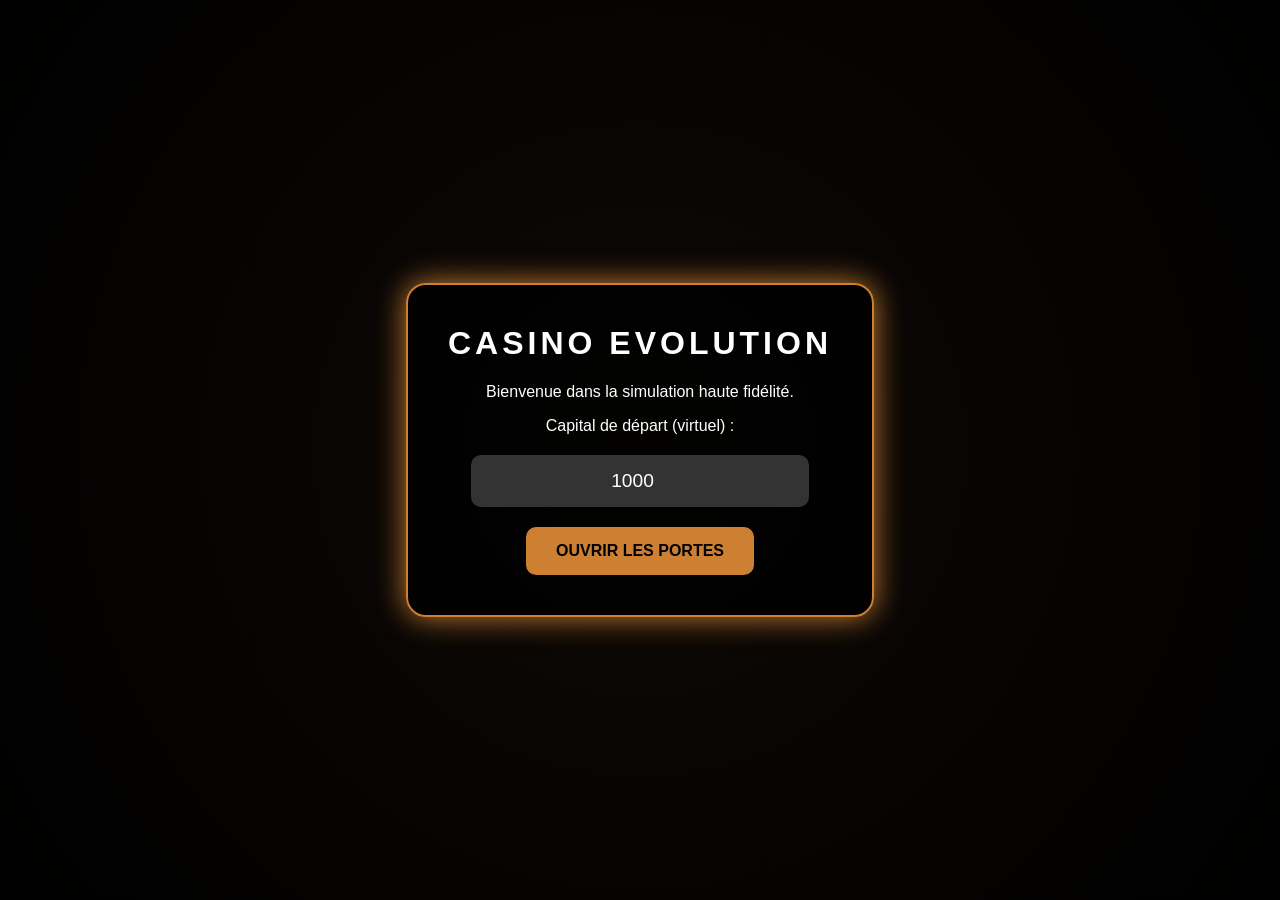
==== casino.html @ 4e760bde "Create casino.html" ====
<!DOCTYPE html>
<html lang="fr">
<head>
    <meta charset="UTF-8">
    <meta name="viewport" content="width=device-width, initial-scale=1.0">
    <title>EVOLUTION CASINO - Entraînement</title>
    <style>
        /* --- CSS --- */
        :root {
            --primary: #cd7f32; /* Bronze par défaut */
            --bg-dark: #0f0f0f;
            --surface: #1e1e1e;
            --gold: #ffd700;
            --silver: #c0c0c0;
            --platinum: #e5e4e2;
            --transition: all 0.5s cubic-bezier(0.4, 0, 0.2, 1);
        }

        body {
            margin: 0;
            font-family: 'Segoe UI', Roboto, Helvetica, Arial, sans-serif;
            background-color: var(--bg-dark);
            color: white;
            overflow-x: hidden;
            transition: var(--transition);
        }

        /* Thèmes évolutifs */
        body.tier-bronze { --primary: #cd7f32; background: radial-gradient(circle, #2c1e14 0%, #000 100%); }
        body.tier-silver { --primary: #95a5a6; background: radial-gradient(circle, #2c3e50 0%, #000 100%); }
        body.tier-gold { --primary: #ffd700; background: radial-gradient(circle, #3d3000 0%, #000 100%); }
        body.tier-vip { --primary: #00f2ff; background: radial-gradient(circle, #1a0033 0%, #000 100%); box-shadow: inset 0 0 150px rgba(0, 242, 255, 0.2); }

        .hidden { display: none !important; }

        /* Écran d'accueil */
        #login-screen {
            height: 100vh;
            display: flex;
            flex-direction: column;
            justify-content: center;
            align-items: center;
            text-align: center;
            background: linear-gradient(rgba(0,0,0,0.7), rgba(0,0,0,0.7)), url('https://images.unsplash.com/photo-1596838132731-dd964a977517?auto=format&fit=crop&q=80&w=1000');
            background-size: cover;
        }

        .fancy-card {
            background: rgba(0, 0, 0, 0.8);
            padding: 40px;
            border-radius: 20px;
            border: 2px solid var(--primary);
            box-shadow: 0 0 30px var(--primary);
            max-width: 400px;
        }

        input {
            width: 80%;
            padding: 15px;
            margin: 20px 0;
            border-radius: 10px;
            border: none;
            background: #333;
            color: white;
            font-size: 1.2rem;
            text-align: center;
        }

        button {
            padding: 15px 30px;
            border-radius: 10px;
            border: none;
            background: var(--primary);
            color: black;
            font-weight: bold;
            font-size: 1rem;
            cursor: pointer;
            text-transform: uppercase;
            transition: 0.3s;
        }

        button:hover {
            transform: scale(1.05);
            filter: brightness(1.2);
        }

        /* Interface Principale */
        header {
            display: flex;
            justify-content: space-between;
            align-items: center;
            padding: 20px 50px;
            background: rgba(0,0,0,0.8);
            border-bottom: 2px solid var(--primary);
            position: sticky;
            top: 0;
            z-index: 100;
        }

        .status-info { text-align: left; }
        .rank-badge { 
            font-size: 0.8rem; 
            padding: 3px 10px; 
            border-radius: 20px; 
            background: var(--primary); 
            color: black; 
            font-weight: bold;
        }

        #balance-display { font-size: 2rem; color: var(--primary); font-weight: bold; }

        /* Lobby */
        .container { max-width: 1200px; margin: 40px auto; padding: 20px; }
        
        .grid {
            display: grid;
            grid-template-columns: repeat(auto-fit, minmax(300px, 1fr));
            gap: 30px;
        }

        .game-card {
            background: var(--surface);
            border-radius: 15px;
            overflow: hidden;
            border: 1px solid #444;
            transition: var(--transition);
            cursor: pointer;
            position: relative;
        }

        .game-card:hover {
            transform: translateY(-10px);
            border-color: var(--primary);
            box-shadow: 0 10px 30px rgba(0,0,0,0.5);
        }

        .game-card img {
            width: 100%;
            height: 200px;
            object-fit: cover;
            filter: grayscale(0.5);
        }
        .game-card:hover img { filter: grayscale(0); }

        .game-card-content { padding: 20px; }

        /* Jeux Spécifiques */
        .game-area {
            background: rgba(0,0,0,0.6);
            padding: 40px;
            border-radius: 30px;
            text-align: center;
            border: 1px solid var(--primary);
            margin-top: 20px;
        }

        /* Machine à sous */
        .slot-container {
            display: flex;
            justify-content: center;
            gap: 15px;
            margin: 30px 0;
        }

        .reel {
            width: 100px;
            height: 120px;
            background: white;
            border-radius: 10px;
            display: flex;
            justify-content: center;
            align-items: center;
            font-size: 4rem;
            color: black;
            box-shadow: inset 0 0 20px rgba(0,0,0,0.2);
            transition: transform 0.1s;
        }

        /* Cartes */
        .table-cards {
            display: flex;
            justify-content: space-around;
            margin: 40px 0;
        }
        .card-spot {
            background: #1a472a;
            border: 3px dashed var(--primary);
            width: 120px;
            height: 180px;
            border-radius: 10px;
            display: flex;
            flex-direction: column;
            justify-content: center;
            align-items: center;
        }
        .card-val { font-size: 3rem; font-weight: bold; }

        /* Animations */
        @keyframes goldGlow {
            0% { box-shadow: 0 0 10px var(--primary); }
            50% { box-shadow: 0 0 30px var(--primary); }
            100% { box-shadow: 0 0 10px var(--primary); }
        }
        .tier-vip .game-area { animation: goldGlow 2s infinite; }

    </style>
</head>
<body class="tier-bronze">

    <!-- ÉCRAN D'ACCUEIL -->
    <div id="login-screen">
        <div class="fancy-card">
            <h1 style="margin-top:0; letter-spacing: 4px;">CASINO EVOLUTION</h1>
            <p>Bienvenue dans la simulation haute fidélité.</p>
            <label>Capital de départ (virtuel) :</label><br>
            <input type="number" id="start-money" value="1000" min="100">
            <br>
            <button onclick="initCasino()">Ouvrir les portes</button>
        </div>
    </div>

    <!-- UI PRINCIPALE (Masquée au début) -->
    <div id="main-ui" class="hidden">
        <header>
            <div class="status-info">
                <span id="rank-text" class="rank-badge">BRONZE</span>
                <div id="balance-display">1 000 €</div>
            </div>
            <h2 id="casino-title" style="margin:0; color:var(--primary)">LE BOUGE</h2>
            <button id="btn-lobby" class="hidden" onclick="showLobby()" style="background: transparent; color: white; border: 1px solid white;">Quitter la table</button>
        </header>

        <div class="container">
            <!-- LOBBY -->
            <div id="lobby-view" class="grid">
                <div class="game-card" onclick="startSlots()">
                    <img src="https://images.unsplash.com/photo-1596838132731-dd964a977517?q=80&w=400" alt="Slots">
                    <div class="game-card-content">
                        <h3>Machines à Sous</h3>
                        <p>Alignez les diamants pour gagner jusqu'à 50x votre mise.</p>
                    </div>
                </div>

                <div class="game-card" onclick="startCards()">
                    <img src="https://images.unsplash.com/photo-1511193311914-0346f16efe90?q=80&w=400" alt="Cards">
                    <div class="game-card-content">
                        <h3>Bataille Royale</h3>
                        <p>Le plus gros chiffre l'emporte. Simple. Efficace.</p>
                    </div>
                </div>
            </div>

            <!-- JEU : MACHINE À SOUS -->
            <div id="game-slots" class="game-area hidden">
                <h1>SLOTS CLASSIC</h1>
                <div class="slot-container">
                    <div class="reel" id="r1">?</div>
                    <div class="reel" id="r2">?</div>
                    <div class="reel" id="r3">?</div>
                </div>
                <div style="margin-bottom: 20px;">
                    <input type="number" id="bet-slots" value="10" min="1" style="width: 100px;">
                    <p>Mise actuelle</p>
                </div>
                <button onclick="playSlots()" id="spin-button">Lancer la machine</button>
            </div>

            <!-- JEU : CARTES -->
            <div id="game-cards" class="game-area hidden">
                <h1>BATAILLE ROYALE</h1>
                <div class="table-cards">
                    <div>
                        <p>BANQUE</p>
                        <div class="card-spot"><span class="card-val" id="d-card">?</span></div>
                    </div>
                    <div>
                        <p>VOUS</p>
                        <div class="card-spot" style="border-style: solid;"><span class="card-val" id="p-card">?</span></div>
                    </div>
                </div>
                <div style="margin-bottom: 20px;">
                    <input type="number" id="bet-cards" value="50" min="1" style="width: 100px;">
                    <p>Mise actuelle</p>
                </div>
                <button onclick="playCards()">Tirer une carte</button>
            </div>
        </div>
    </div>

    <script>
        /* --- JAVASCRIPT --- */
        let balance = 0;
        const symbols = ['🍒', '🍋', '🔔', '💎', '7️⃣'];

        // Initialisation
        function initCasino() {
            const startMoney = document.getElementById('start-money').value;
            balance = parseInt(startMoney);
            if(isNaN(balance) || balance < 1) {
                alert("Montant invalide");
                return;
            }
            document.getElementById('login-screen').classList.add('hidden');
            document.getElementById('main-ui').classList.remove('hidden');
            updateUI();
        }

        // Mise à jour de l'interface et du thème
        function updateUI() {
            document.getElementById('balance-display').innerText = balance.toLocaleString() + " €";
            const body = document.body;
            const rank = document.getElementById('rank-text');
            const title = document.getElementById('casino-title');

            if (balance < 5000) {
                body.className = 'tier-bronze';
                rank.innerText = "BRONZE";
                title.innerText = "LE BOUGE";
            } else if (balance < 25000) {
                body.className = 'tier-silver';
                rank.innerText = "ARGENT";
                title.innerText = "LE LOUNGE NEON";
            } else if (balance < 100000) {
                body.className = 'tier-gold';
                rank.innerText = "OR";
                title.innerText = "LE PALAIS IMPÉRIAL";
            } else {
                body.className = 'tier-vip';
                rank.innerText = "DIAMANT VIP";
                title.innerText = "L'OSTRACISME CELESTE";
            }
        }

        // Navigation
        function showLobby() {
            document.getElementById('lobby-view').classList.remove('hidden');
            document.getElementById('game-slots').classList.add('hidden');
            document.getElementById('game-cards').classList.add('hidden');
            document.getElementById('btn-lobby').classList.add('hidden');
        }

        function startSlots() {
            document.getElementById('lobby-view').classList.add('hidden');
            document.getElementById('game-slots').classList.remove('hidden');
            document.getElementById('btn-lobby').classList.remove('hidden');
        }

        function startCards() {
            document.getElementById('lobby-view').classList.add('hidden');
            document.getElementById('game-cards').classList.remove('hidden');
            document.getElementById('btn-lobby').classList.remove('hidden');
        }

        // Logique Machine à Sous
        function playSlots() {
            const bet = parseInt(document.getElementById('bet-slots').value);
            if(bet > balance) return alert("Fonds insuffisants !");
            if(bet <= 0) return alert("Mise invalide");

            balance -= bet;
            updateUI();

            const btn = document.getElementById('spin-button');
            btn.disabled = true;
            btn.innerText = "TIRAGE...";

            let count = 0;
            const interval = setInterval(() => {
                document.getElementById('r1').innerText = symbols[Math.floor(Math.random()*symbols.length)];
                document.getElementById('r2').innerText = symbols[Math.floor(Math.random()*symbols.length)];
                document.getElementById('r3').innerText = symbols[Math.floor(Math.random()*symbols.length)];
                count++;
                if(count > 10) {
                    clearInterval(interval);
                    finalizeSlots(bet);
                }
            }, 100);
        }

        function finalizeSlots(bet) {
            const r1 = document.getElementById('r1').innerText;
            const r2 = document.getElementById('r2').innerText;
            const r3 = document.getElementById('r3').innerText;
            const btn = document.getElementById('spin-button');
            btn.disabled = false;
            btn.innerText = "Lancer la machine";

            if(r1 === r2 && r2 === r3) {
                let win = bet * 15;
                if(r1 === '7️⃣') win = bet * 50;
                balance += win;
                alert("🔥 JACKPOT ! Vous gagnez " + win + " € !");
            } else if (r1 === r2 || r2 === r3 || r1 === r3) {
                let win = Math.floor(bet * 2);
                balance += win;
            }
            updateUI();
        }

        // Logique Jeu de Cartes
        function playCards() {
            const bet = parseInt(document.getElementById('bet-cards').value);
            if(bet > balance) return alert("Fonds insuffisants !");
            if(bet <= 0) return alert("Mise invalide");

            balance -= bet;
            
            const pVal = Math.floor(Math.random() * 13) + 2;
            const dVal = Math.floor(Math.random() * 13) + 2;

            const cardNames = {11:'J', 12:'Q', 13:'K', 14:'A'};
            document.getElementById('p-card').innerText = cardNames[pVal] || pVal;
            document.getElementById('d-card').innerText = cardNames[dVal] || dVal;

            if(pVal > dVal) {
                balance += bet * 2;
                // Petit effet de couleur temporaire pour la victoire
                document.getElementById('p-card').parentElement.style.borderColor = "#00ff00";
            } else if(pVal < dVal) {
                document.getElementById('p-card').parentElement.style.borderColor = "#ff0000";
            } else {
                balance += bet;
                document.getElementById('p-card').parentElement.style.borderColor = "white";
            }
            
            updateUI();
        }
    </script>
</body>
</html>
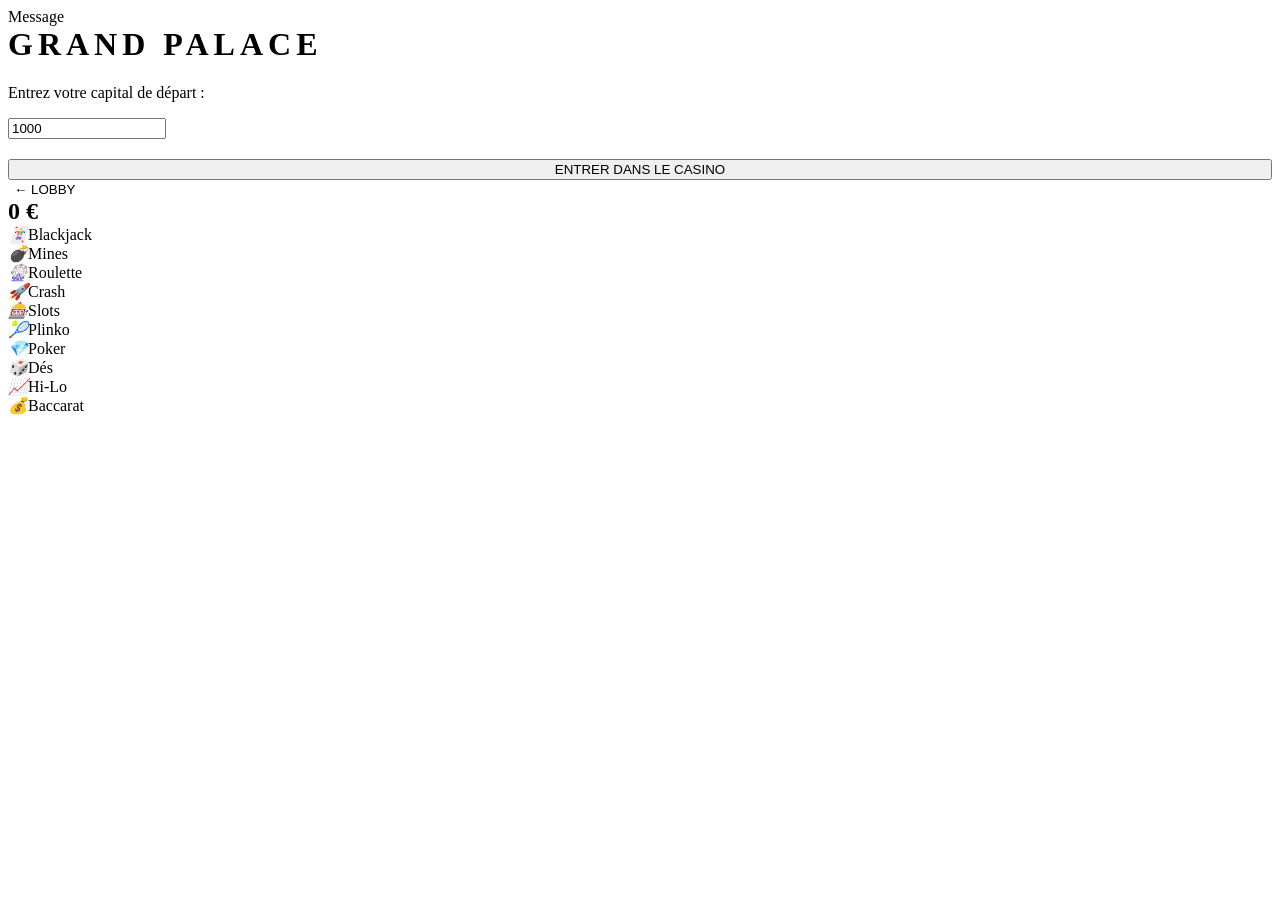
==== commit ef46c02d: "Update casino.html" ====
--- a/casino.html
+++ b/casino.html
@@ -3,428 +3,51 @@
 <head>
     <meta charset="UTF-8">
     <meta name="viewport" content="width=device-width, initial-scale=1.0">
-    <title>EVOLUTION CASINO - Entraînement</title>
-    <style>
-        /* --- CSS --- */
-        :root {
-            --primary: #cd7f32; /* Bronze par défaut */
-            --bg-dark: #0f0f0f;
-            --surface: #1e1e1e;
-            --gold: #ffd700;
-            --silver: #c0c0c0;
-            --platinum: #e5e4e2;
-            --transition: all 0.5s cubic-bezier(0.4, 0, 0.2, 1);
-        }
+    <title>GRAND PALACE - Casino Online</title>
+    <link rel="stylesheet" href="style.css">
+</head>
+<body>
 
-        body {
-            margin: 0;
-            font-family: 'Segoe UI', Roboto, Helvetica, Arial, sans-serif;
-            background-color: var(--bg-dark);
-            color: white;
-            overflow-x: hidden;
-            transition: var(--transition);
-        }
+<div id="notify">Message</div>
 
-        /* Thèmes évolutifs */
-        body.tier-bronze { --primary: #cd7f32; background: radial-gradient(circle, #2c1e14 0%, #000 100%); }
-        body.tier-silver { --primary: #95a5a6; background: radial-gradient(circle, #2c3e50 0%, #000 100%); }
-        body.tier-gold { --primary: #ffd700; background: radial-gradient(circle, #3d3000 0%, #000 100%); }
-        body.tier-vip { --primary: #00f2ff; background: radial-gradient(circle, #1a0033 0%, #000 100%); box-shadow: inset 0 0 150px rgba(0, 242, 255, 0.2); }
+<!-- ECRAN DE DEMARRAGE -->
+<div id="scr-start">
+    <div class="start-box">
+        <h1 style="color:var(--primary); letter-spacing: 5px; margin-top:0;">GRAND PALACE</h1>
+        <p>Entrez votre capital de départ :</p>
+        <input type="number" id="start-bal" value="1000" style="margin-bottom: 20px; width: 150px;">
+        <br>
+        <button onclick="bootGame()" style="width: 100%;">ENTRER DANS LE CASINO</button>
+    </div>
+</div>
 
-        .hidden { display: none !important; }
+<!-- LOBBY PRINCIPAL -->
+<div id="scr-main" class="hidden" style="width: 100%; flex: 1;">
+    <header>
+        <button id="btn-back" class="hidden" onclick="showLobby()" style="background:transparent; color:var(--primary); border:1px solid var(--primary)">← LOBBY</button>
+        <div id="balance-display" style="font-size: 1.5rem; font-weight: bold;">0 €</div>
+    </header>
 
-        /* Écran d'accueil */
-        #login-screen {
-            height: 100vh;
-            display: flex;
-            flex-direction: column;
-            justify-content: center;
-            align-items: center;
-            text-align: center;
-            background: linear-gradient(rgba(0,0,0,0.7), rgba(0,0,0,0.7)), url('https://images.unsplash.com/photo-1596838132731-dd964a977517?auto=format&fit=crop&q=80&w=1000');
-            background-size: cover;
-        }
+    <div class="container">
+        <div id="lobby" class="lobby-grid">
+            <div class="card" onclick="openGame('bj')"><i>🃏</i>Blackjack</div>
+            <div class="card" onclick="openGame('mines')"><i>💣</i>Mines</div>
+            <div class="card" onclick="openGame('roulette')"><i>🎡</i>Roulette</div>
+            <div class="card" onclick="openGame('crash')"><i>🚀</i>Crash</div>
+            <div class="card" onclick="openGame('slots')"><i>🎰</i>Slots</div>
+            <div class="card" onclick="openGame('plinko')"><i>🎾</i>Plinko</div>
+            <div class="card" onclick="openGame('poker')"><i>💎</i>Poker</div>
+            <div class="card" onclick="openGame('dice')"><i>🎲</i>Dés</div>
+            <div class="card" onclick="openGame('hilo')"><i>📈</i>Hi-Lo</div>
+            <div class="card" onclick="openGame('baccarat')"><i>💰</i>Baccarat</div>
+        </div>
 
-        .fancy-card {
-            background: rgba(0, 0, 0, 0.8);
-            padding: 40px;
-            border-radius: 20px;
-            border: 2px solid var(--primary);
-            box-shadow: 0 0 30px var(--primary);
-            max-width: 400px;
-        }
-
-        input {
-            width: 80%;
-            padding: 15px;
-            margin: 20px 0;
-            border-radius: 10px;
-            border: none;
-            background: #333;
-            color: white;
-            font-size: 1.2rem;
-            text-align: center;
-        }
-
-        button {
-            padding: 15px 30px;
-            border-radius: 10px;
-            border: none;
-            background: var(--primary);
-            color: black;
-            font-weight: bold;
-            font-size: 1rem;
-            cursor: pointer;
-            text-transform: uppercase;
-            transition: 0.3s;
-        }
-
-        button:hover {
-            transform: scale(1.05);
-            filter: brightness(1.2);
-        }
-
-        /* Interface Principale */
-        header {
-            display: flex;
-            justify-content: space-between;
-            align-items: center;
-            padding: 20px 50px;
-            background: rgba(0,0,0,0.8);
-            border-bottom: 2px solid var(--primary);
-            position: sticky;
-            top: 0;
-            z-index: 100;
-        }
-
-        .status-info { text-align: left; }
-        .rank-badge { 
-            font-size: 0.8rem; 
-            padding: 3px 10px; 
-            border-radius: 20px; 
-            background: var(--primary); 
-            color: black; 
-            font-weight: bold;
-        }
-
-        #balance-display { font-size: 2rem; color: var(--primary); font-weight: bold; }
-
-        /* Lobby */
-        .container { max-width: 1200px; margin: 40px auto; padding: 20px; }
-        
-        .grid {
-            display: grid;
-            grid-template-columns: repeat(auto-fit, minmax(300px, 1fr));
-            gap: 30px;
-        }
-
-        .game-card {
-            background: var(--surface);
-            border-radius: 15px;
-            overflow: hidden;
-            border: 1px solid #444;
-            transition: var(--transition);
-            cursor: pointer;
-            position: relative;
-        }
-
-        .game-card:hover {
-            transform: translateY(-10px);
-            border-color: var(--primary);
-            box-shadow: 0 10px 30px rgba(0,0,0,0.5);
-        }
-
-        .game-card img {
-            width: 100%;
-            height: 200px;
-            object-fit: cover;
-            filter: grayscale(0.5);
-        }
-        .game-card:hover img { filter: grayscale(0); }
-
-        .game-card-content { padding: 20px; }
-
-        /* Jeux Spécifiques */
-        .game-area {
-            background: rgba(0,0,0,0.6);
-            padding: 40px;
-            border-radius: 30px;
-            text-align: center;
-            border: 1px solid var(--primary);
-            margin-top: 20px;
-        }
-
-        /* Machine à sous */
-        .slot-container {
-            display: flex;
-            justify-content: center;
-            gap: 15px;
-            margin: 30px 0;
-        }
-
-        .reel {
-            width: 100px;
-            height: 120px;
-            background: white;
-            border-radius: 10px;
-            display: flex;
-            justify-content: center;
-            align-items: center;
-            font-size: 4rem;
-            color: black;
-            box-shadow: inset 0 0 20px rgba(0,0,0,0.2);
-            transition: transform 0.1s;
-        }
-
-        /* Cartes */
-        .table-cards {
-            display: flex;
-            justify-content: space-around;
-            margin: 40px 0;
-        }
-        .card-spot {
-            background: #1a472a;
-            border: 3px dashed var(--primary);
-            width: 120px;
-            height: 180px;
-            border-radius: 10px;
-            display: flex;
-            flex-direction: column;
-            justify-content: center;
-            align-items: center;
-        }
-        .card-val { font-size: 3rem; font-weight: bold; }
-
-        /* Animations */
-        @keyframes goldGlow {
-            0% { box-shadow: 0 0 10px var(--primary); }
-            50% { box-shadow: 0 0 30px var(--primary); }
-            100% { box-shadow: 0 0 10px var(--primary); }
-        }
-        .tier-vip .game-area { animation: goldGlow 2s infinite; }
-
-    </style>
-</head>
-<body class="tier-bronze">
-
-    <!-- ÉCRAN D'ACCUEIL -->
-    <div id="login-screen">
-        <div class="fancy-card">
-            <h1 style="margin-top:0; letter-spacing: 4px;">CASINO EVOLUTION</h1>
-            <p>Bienvenue dans la simulation haute fidélité.</p>
-            <label>Capital de départ (virtuel) :</label><br>
-            <input type="number" id="start-money" value="1000" min="100">
-            <br>
-            <button onclick="initCasino()">Ouvrir les portes</button>
+        <div id="game-container" class="hidden">
+            <div id="game-screen" class="game-view"></div>
         </div>
     </div>
+</div>
 
-    <!-- UI PRINCIPALE (Masquée au début) -->
-    <div id="main-ui" class="hidden">
-        <header>
-            <div class="status-info">
-                <span id="rank-text" class="rank-badge">BRONZE</span>
-                <div id="balance-display">1 000 €</div>
-            </div>
-            <h2 id="casino-title" style="margin:0; color:var(--primary)">LE BOUGE</h2>
-            <button id="btn-lobby" class="hidden" onclick="showLobby()" style="background: transparent; color: white; border: 1px solid white;">Quitter la table</button>
-        </header>
-
-        <div class="container">
-            <!-- LOBBY -->
-            <div id="lobby-view" class="grid">
-                <div class="game-card" onclick="startSlots()">
-                    <img src="https://images.unsplash.com/photo-1596838132731-dd964a977517?q=80&w=400" alt="Slots">
-                    <div class="game-card-content">
-                        <h3>Machines à Sous</h3>
-                        <p>Alignez les diamants pour gagner jusqu'à 50x votre mise.</p>
-                    </div>
-                </div>
-
-                <div class="game-card" onclick="startCards()">
-                    <img src="https://images.unsplash.com/photo-1511193311914-0346f16efe90?q=80&w=400" alt="Cards">
-                    <div class="game-card-content">
-                        <h3>Bataille Royale</h3>
-                        <p>Le plus gros chiffre l'emporte. Simple. Efficace.</p>
-                    </div>
-                </div>
-            </div>
-
-            <!-- JEU : MACHINE À SOUS -->
-            <div id="game-slots" class="game-area hidden">
-                <h1>SLOTS CLASSIC</h1>
-                <div class="slot-container">
-                    <div class="reel" id="r1">?</div>
-                    <div class="reel" id="r2">?</div>
-                    <div class="reel" id="r3">?</div>
-                </div>
-                <div style="margin-bottom: 20px;">
-                    <input type="number" id="bet-slots" value="10" min="1" style="width: 100px;">
-                    <p>Mise actuelle</p>
-                </div>
-                <button onclick="playSlots()" id="spin-button">Lancer la machine</button>
-            </div>
-
-            <!-- JEU : CARTES -->
-            <div id="game-cards" class="game-area hidden">
-                <h1>BATAILLE ROYALE</h1>
-                <div class="table-cards">
-                    <div>
-                        <p>BANQUE</p>
-                        <div class="card-spot"><span class="card-val" id="d-card">?</span></div>
-                    </div>
-                    <div>
-                        <p>VOUS</p>
-                        <div class="card-spot" style="border-style: solid;"><span class="card-val" id="p-card">?</span></div>
-                    </div>
-                </div>
-                <div style="margin-bottom: 20px;">
-                    <input type="number" id="bet-cards" value="50" min="1" style="width: 100px;">
-                    <p>Mise actuelle</p>
-                </div>
-                <button onclick="playCards()">Tirer une carte</button>
-            </div>
-        </div>
-    </div>
-
-    <script>
-        /* --- JAVASCRIPT --- */
-        let balance = 0;
-        const symbols = ['🍒', '🍋', '🔔', '💎', '7️⃣'];
-
-        // Initialisation
-        function initCasino() {
-            const startMoney = document.getElementById('start-money').value;
-            balance = parseInt(startMoney);
-            if(isNaN(balance) || balance < 1) {
-                alert("Montant invalide");
-                return;
-            }
-            document.getElementById('login-screen').classList.add('hidden');
-            document.getElementById('main-ui').classList.remove('hidden');
-            updateUI();
-        }
-
-        // Mise à jour de l'interface et du thème
-        function updateUI() {
-            document.getElementById('balance-display').innerText = balance.toLocaleString() + " €";
-            const body = document.body;
-            const rank = document.getElementById('rank-text');
-            const title = document.getElementById('casino-title');
-
-            if (balance < 5000) {
-                body.className = 'tier-bronze';
-                rank.innerText = "BRONZE";
-                title.innerText = "LE BOUGE";
-            } else if (balance < 25000) {
-                body.className = 'tier-silver';
-                rank.innerText = "ARGENT";
-                title.innerText = "LE LOUNGE NEON";
-            } else if (balance < 100000) {
-                body.className = 'tier-gold';
-                rank.innerText = "OR";
-                title.innerText = "LE PALAIS IMPÉRIAL";
-            } else {
-                body.className = 'tier-vip';
-                rank.innerText = "DIAMANT VIP";
-                title.innerText = "L'OSTRACISME CELESTE";
-            }
-        }
-
-        // Navigation
-        function showLobby() {
-            document.getElementById('lobby-view').classList.remove('hidden');
-            document.getElementById('game-slots').classList.add('hidden');
-            document.getElementById('game-cards').classList.add('hidden');
-            document.getElementById('btn-lobby').classList.add('hidden');
-        }
-
-        function startSlots() {
-            document.getElementById('lobby-view').classList.add('hidden');
-            document.getElementById('game-slots').classList.remove('hidden');
-            document.getElementById('btn-lobby').classList.remove('hidden');
-        }
-
-        function startCards() {
-            document.getElementById('lobby-view').classList.add('hidden');
-            document.getElementById('game-cards').classList.remove('hidden');
-            document.getElementById('btn-lobby').classList.remove('hidden');
-        }
-
-        // Logique Machine à Sous
-        function playSlots() {
-            const bet = parseInt(document.getElementById('bet-slots').value);
-            if(bet > balance) return alert("Fonds insuffisants !");
-            if(bet <= 0) return alert("Mise invalide");
-
-            balance -= bet;
-            updateUI();
-
-            const btn = document.getElementById('spin-button');
-            btn.disabled = true;
-            btn.innerText = "TIRAGE...";
-
-            let count = 0;
-            const interval = setInterval(() => {
-                document.getElementById('r1').innerText = symbols[Math.floor(Math.random()*symbols.length)];
-                document.getElementById('r2').innerText = symbols[Math.floor(Math.random()*symbols.length)];
-                document.getElementById('r3').innerText = symbols[Math.floor(Math.random()*symbols.length)];
-                count++;
-                if(count > 10) {
-                    clearInterval(interval);
-                    finalizeSlots(bet);
-                }
-            }, 100);
-        }
-
-        function finalizeSlots(bet) {
-            const r1 = document.getElementById('r1').innerText;
-            const r2 = document.getElementById('r2').innerText;
-            const r3 = document.getElementById('r3').innerText;
-            const btn = document.getElementById('spin-button');
-            btn.disabled = false;
-            btn.innerText = "Lancer la machine";
-
-            if(r1 === r2 && r2 === r3) {
-                let win = bet * 15;
-                if(r1 === '7️⃣') win = bet * 50;
-                balance += win;
-                alert("🔥 JACKPOT ! Vous gagnez " + win + " € !");
-            } else if (r1 === r2 || r2 === r3 || r1 === r3) {
-                let win = Math.floor(bet * 2);
-                balance += win;
-            }
-            updateUI();
-        }
-
-        // Logique Jeu de Cartes
-        function playCards() {
-            const bet = parseInt(document.getElementById('bet-cards').value);
-            if(bet > balance) return alert("Fonds insuffisants !");
-            if(bet <= 0) return alert("Mise invalide");
-
-            balance -= bet;
-            
-            const pVal = Math.floor(Math.random() * 13) + 2;
-            const dVal = Math.floor(Math.random() * 13) + 2;
-
-            const cardNames = {11:'J', 12:'Q', 13:'K', 14:'A'};
-            document.getElementById('p-card').innerText = cardNames[pVal] || pVal;
-            document.getElementById('d-card').innerText = cardNames[dVal] || dVal;
-
-            if(pVal > dVal) {
-                balance += bet * 2;
-                // Petit effet de couleur temporaire pour la victoire
-                document.getElementById('p-card').parentElement.style.borderColor = "#00ff00";
-            } else if(pVal < dVal) {
-                document.getElementById('p-card').parentElement.style.borderColor = "#ff0000";
-            } else {
-                balance += bet;
-                document.getElementById('p-card').parentElement.style.borderColor = "white";
-            }
-            
-            updateUI();
-        }
-    </script>
+<script src="script.js"></script>
 </body>
 </html>
